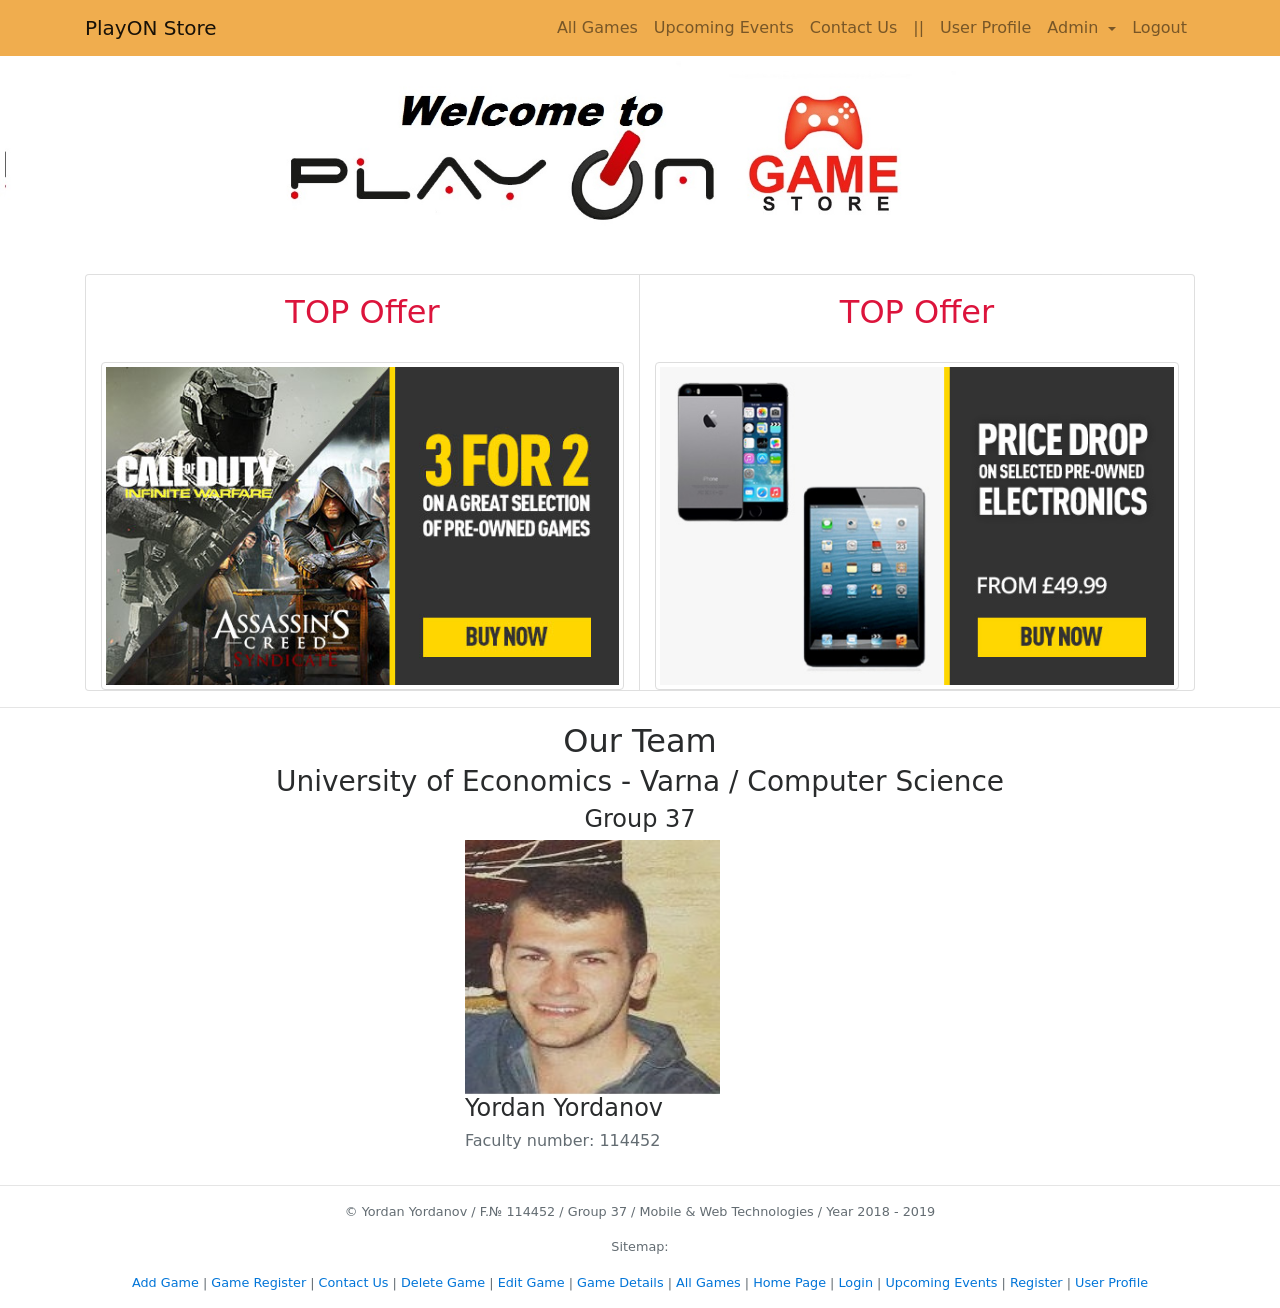
==== index.html @ a29ab79e "init" ====
<!DOCTYPE html>
<html lang="en">

<head>
    <title>PlayON Store</title>
    <meta charset="UTF-8">
    <meta name="description" content="Game Store">
    <meta name="keywords" content="video, games, ‎PlayStation, ‎Xbox, pc, android, ios ">
    <meta name="author" content="Yordan Yordanov">
    <meta name="viewport" content="width=device-width, initial-scale=1.0">
    <link href="./css/bootstrap.min.css" rel="stylesheet" type="text/css" />
    <link rel="stylesheet" href="./css/site.css">
</head>

<body>
    <header>
        <nav class="navbar navbar-toggleable-md navbar-light bg-warning">
            <div class="container">
                <button class="navbar-toggler navbar-toggler-right" type="button" data-toggle="collapse" data-target="#navbarSupportedContent"
                    aria-controls="navbarSupportedContent" aria-expanded="false" aria-label="Toggle navigation">
                    <span class="navbar-toggler-icon"></span>
                </button>
                <a class="navbar-brand" href="./index.html">PlayON Store</a>
                <div class="collapse navbar-collapse" id="navbarSupportedContent">
                    <ul class="navbar-nav mr-auto">
                    </ul>
                    <ul class="navbar-nav">
                        <li class="nav-item">
                            <a class="nav-link" href="./home.html">All Games</a>
                        </li>
                        <li class="nav-item">
                            <a class="nav-link" href="./news.html">Upcoming Events</a>
                        </li>
                        <li class="nav-item">
                            <a class="nav-link" href="./contact.html">Contact Us</a>
                        </li>
                        <li class="nav-item">
                            <span class="nav-link">||</span>
                        </li>
                        <li class="nav-item">
                            <a class="nav-link" href="./profile.html">User Profile</a>
                        </li>
                        <li class="nav-item dropdown">
                            <a class="nav-link dropdown-toggle" href="http://example.com" id="AdminDropdownMenuLink"
                                data-toggle="dropdown" aria-haspopup="true" aria-expanded="false">
                                Admin
                            </a>
                            <div class="dropdown-menu" aria-labelledby="navbarDropdownMenuLink">
                                <a class="dropdown-item" href="./admin-games.html">Games</a>
                            </div>
                        </li>
                        <li class="nav-item">
                            <a class="nav-link" href="#">Logout</a>
                        </li>
                    </ul>
                </div>
            </div>
        </nav>
    </header>
    <div id="carouselExampleIndicators" class="carousel slide" data-ride="carousel">
        <ol class="carousel-indicators">
            <li data-target="#carouselExampleIndicators" data-slide-to="0" class="active"></li>
            <li data-target="#carouselExampleIndicators" data-slide-to="1"></li>
            <li data-target="#carouselExampleIndicators" data-slide-to="2"></li>
            <li data-target="#carouselExampleIndicators" data-slide-to="3"></li>

        </ol>
        <div class="carousel-inner" role="listbox">
            <div class="carousel-item active">
                <img class="d-block img-fluid" src="./img/index2.jpg" alt="First slide">
                <div class="carousel-caption d-none d-md-block">
                    <p>...</p>
                </div>
            </div>
            <div class="carousel-item">
                <img class="d-block img-fluid" src="./img/PS4-149-M-ee.jpg" alt="Second slide">
                <div class="carousel-caption d-none d-md-block">
                </div>
            </div>
            <div class="carousel-item">
                <img class="d-block img-fluid" src="./img/index3.jpg" alt="Third slide">
                <div class="carousel-caption d-none d-md-block">
                    <a href="./home.html" class="btn btn-lg btn-outline-danger">Go To ALL GAMES</a>
                    </h3>
                </div>
            </div>
            <div class="carousel-item">
                <img class="d-block img-fluid" src="./img/index4.jpg" alt="Third slide">
                <div class="carousel-caption d-none d-md-block">
                </div>
            </div>
        </div>
        <a class="carousel-control-prev" href="#carouselExampleIndicators" role="button" data-slide="prev">
            <span class="carousel-control-prev-icon" aria-hidden="true"></span>
            <span class="sr-only">Previous</span>
        </a>
        <a class="carousel-control-next" href="#carouselExampleIndicators" role="button" data-slide="next">
            <span class="carousel-control-next-icon" aria-hidden="true"></span>
            <span class="sr-only">Next</span>
        </a>
    </div>
    <div class="container">
        <div class="row">
            <div class="col-12">
                <div class="card-group">
                    <div class="card col-6 thumbnail">
                        <div class="card-block">
                            <h2 class="card-title" style="color: crimson;text-align: center;"> TOP Offer</h2>
                        </div>
                        <img class="card-image-top img-fluid img-thumbnail" src="./img/PO-3For2-COD-Assassins-M-ee.jpg">
                    </div>
                    <div class="card col-6 thumbnail">
                        <div class="card-block">
                            <h2 class="card-title" style="color: crimson;text-align: center;">TOP Offer</h2>
                        </div>
                        <img class="card-image-top img-fluid img-thumbnail" src="./img/PO-PriceDrop-M-ee.jpg">
                    </div>
                </div>
            </div>
        </div>
    </div>
    <hr />
    <section id="team" class="bg-light-gray">
        <div class="container">
            <div class="row">
                <div class="col-lg-12 text-center">
                    <h2 class="section-heading">Our Team</h2>
                    <h3 class="section-heading">University of Economics - Varna / Computer Science</h3>
                    <h4 class="section-heading">Group 37</h4>

                </div>
            </div>
            <div class="row">
                <div class="col-sm-4 offset-4">
                    <div class="team-member">
                        <img src="./img/jord.jpg" class="img-responsive img-circle" alt="" width="255" height="255">
                        <h4>Yordan Yordanov</h4>
                        <p class="text-muted">Faculty number: 114452</p>
                    </div>
                </div>
            </div>
        </div>
    </section>
    <!--Footer-->
    <footer>
        <hr>
        <div class="container blockquote-footer">
            <p class="text-center">
                © Yordan Yordanov / F.№ 114452 / Group 37 / Mobile & Web Technologies / Year 2018 - 2019
            </p>
            <p class="text-center">
                Sitemap:
            </p>
            <p class="text-center">
                <a href="./add-game.html">Add Game</a> |
                <a href="./admin-games.html">Game Register</a> |
                <a href="./contact.html">Contact Us</a> |
                <a href="./delete-game.html">Delete Game</a> |
                <a href="./edit-game.html">Edit Game</a> |
                <a href="./game-details.html">Game Details</a> |
                <a href="./home.html">All Games</a> |
                <a href="./index.html">Home Page</a> |
                <a href="./login.html">Login</a> |
                <a href="./news.html">Upcoming Events</a> |
                <a href="./register.html">Register</a> |
                <a href="./profile.html">User Profile</a>
            </p>
        </div>
    </footer>
    <script src="https://npmcdn.com/tether@1.2.4/dist/js/tether.min.js"></script>
    <script src="./scripts/jquery-3.1.1.min.js"></script>
    <script src="./js/bootstrap.min.js"></script>
</body>

</html>
---- css/site.css ----
.blockquote-footer::before {
    content: none;
}
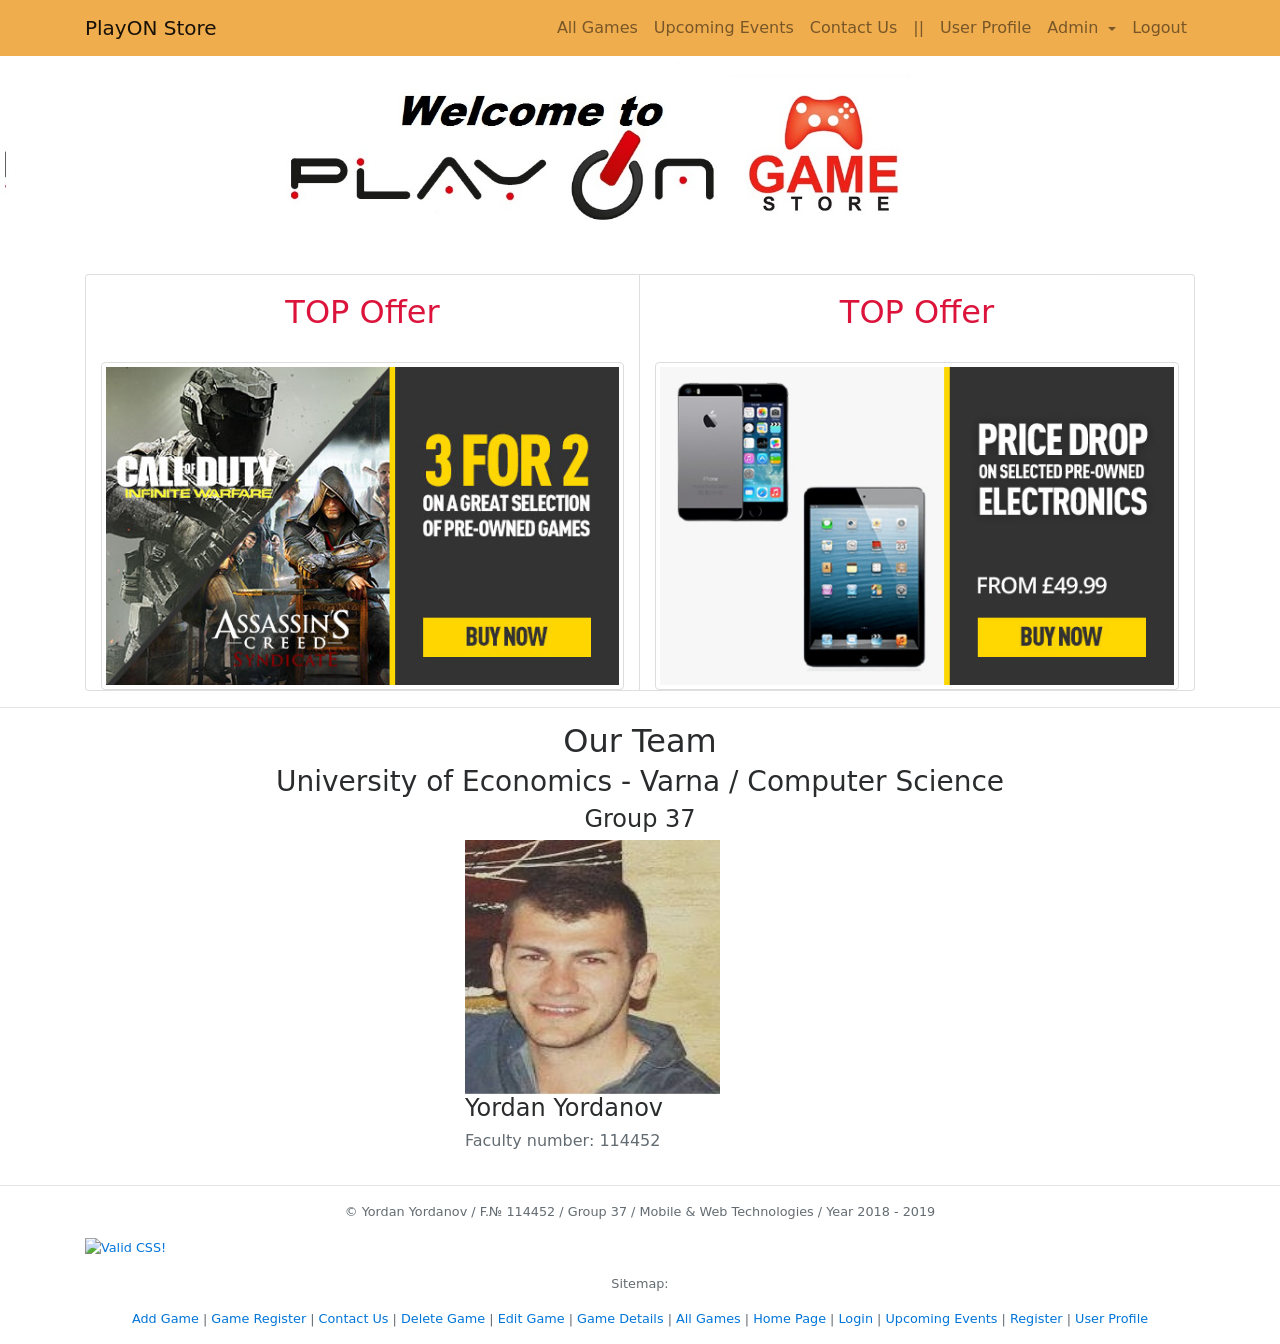
==== commit 1e9daee7: "Update index.html" ====
--- a/index.html
+++ b/index.html
@@ -1,175 +1,177 @@
 <!DOCTYPE html>
 <html lang="en">
-
-<head>
-    <title>PlayON Store</title>
-    <meta charset="UTF-8">
-    <meta name="description" content="Game Store">
-    <meta name="keywords" content="video, games, ‎PlayStation, ‎Xbox, pc, android, ios ">
-    <meta name="author" content="Yordan Yordanov">
-    <meta name="viewport" content="width=device-width, initial-scale=1.0">
-    <link href="./css/bootstrap.min.css" rel="stylesheet" type="text/css" />
-    <link rel="stylesheet" href="./css/site.css">
-</head>
-
-<body>
-    <header>
-        <nav class="navbar navbar-toggleable-md navbar-light bg-warning">
+   <head>
+      <title>PlayON Store</title>
+      <meta charset="UTF-8">
+      <meta name="description" content="Game Store">
+      <meta name="keywords" content="video, games, ‎PlayStation, ‎Xbox, pc, android, ios ">
+      <meta name="author" content="Yordan Yordanov">
+      <meta name="viewport" content="width=device-width, initial-scale=1.0">
+      <link href="./css/bootstrap.min.css" rel="stylesheet" type="text/css" />
+      <link rel="stylesheet" href="./css/site.css">
+   </head>
+   <body>
+      <header>
+         <nav class="navbar navbar-toggleable-md navbar-light bg-warning">
             <div class="container">
-                <button class="navbar-toggler navbar-toggler-right" type="button" data-toggle="collapse" data-target="#navbarSupportedContent"
-                    aria-controls="navbarSupportedContent" aria-expanded="false" aria-label="Toggle navigation">
-                    <span class="navbar-toggler-icon"></span>
-                </button>
-                <a class="navbar-brand" href="./index.html">PlayON Store</a>
-                <div class="collapse navbar-collapse" id="navbarSupportedContent">
-                    <ul class="navbar-nav mr-auto">
-                    </ul>
-                    <ul class="navbar-nav">
-                        <li class="nav-item">
-                            <a class="nav-link" href="./home.html">All Games</a>
-                        </li>
-                        <li class="nav-item">
-                            <a class="nav-link" href="./news.html">Upcoming Events</a>
-                        </li>
-                        <li class="nav-item">
-                            <a class="nav-link" href="./contact.html">Contact Us</a>
-                        </li>
-                        <li class="nav-item">
-                            <span class="nav-link">||</span>
-                        </li>
-                        <li class="nav-item">
-                            <a class="nav-link" href="./profile.html">User Profile</a>
-                        </li>
-                        <li class="nav-item dropdown">
-                            <a class="nav-link dropdown-toggle" href="http://example.com" id="AdminDropdownMenuLink"
-                                data-toggle="dropdown" aria-haspopup="true" aria-expanded="false">
-                                Admin
-                            </a>
-                            <div class="dropdown-menu" aria-labelledby="navbarDropdownMenuLink">
-                                <a class="dropdown-item" href="./admin-games.html">Games</a>
-                            </div>
-                        </li>
-                        <li class="nav-item">
-                            <a class="nav-link" href="#">Logout</a>
-                        </li>
-                    </ul>
-                </div>
+               <button class="navbar-toggler navbar-toggler-right" type="button" data-toggle="collapse" data-target="#navbarSupportedContent"
+                  aria-controls="navbarSupportedContent" aria-expanded="false" aria-label="Toggle navigation">
+               <span class="navbar-toggler-icon"></span>
+               </button>
+               <a class="navbar-brand" href="./index.html">PlayON Store</a>
+               <div class="collapse navbar-collapse" id="navbarSupportedContent">
+                  <ul class="navbar-nav mr-auto">
+                  </ul>
+                  <ul class="navbar-nav">
+                     <li class="nav-item">
+                        <a class="nav-link" href="./home.html">All Games</a>
+                     </li>
+                     <li class="nav-item">
+                        <a class="nav-link" href="./news.html">Upcoming Events</a>
+                     </li>
+                     <li class="nav-item">
+                        <a class="nav-link" href="./contact.html">Contact Us</a>
+                     </li>
+                     <li class="nav-item">
+                        <span class="nav-link">||</span>
+                     </li>
+                     <li class="nav-item">
+                        <a class="nav-link" href="./profile.html">User Profile</a>
+                     </li>
+                     <li class="nav-item dropdown">
+                        <a class="nav-link dropdown-toggle" href="http://example.com" id="AdminDropdownMenuLink"
+                           data-toggle="dropdown" aria-haspopup="true" aria-expanded="false">
+                        Admin
+                        </a>
+                        <div class="dropdown-menu" aria-labelledby="navbarDropdownMenuLink">
+                           <a class="dropdown-item" href="./admin-games.html">Games</a>
+                        </div>
+                     </li>
+                     <li class="nav-item">
+                        <a class="nav-link" href="#">Logout</a>
+                     </li>
+                  </ul>
+               </div>
             </div>
-        </nav>
-    </header>
-    <div id="carouselExampleIndicators" class="carousel slide" data-ride="carousel">
-        <ol class="carousel-indicators">
+         </nav>
+      </header>
+      <div id="carouselExampleIndicators" class="carousel slide" data-ride="carousel">
+         <ol class="carousel-indicators">
             <li data-target="#carouselExampleIndicators" data-slide-to="0" class="active"></li>
             <li data-target="#carouselExampleIndicators" data-slide-to="1"></li>
             <li data-target="#carouselExampleIndicators" data-slide-to="2"></li>
             <li data-target="#carouselExampleIndicators" data-slide-to="3"></li>
-
-        </ol>
-        <div class="carousel-inner" role="listbox">
+         </ol>
+         <div class="carousel-inner" role="listbox">
             <div class="carousel-item active">
-                <img class="d-block img-fluid" src="./img/index2.jpg" alt="First slide">
-                <div class="carousel-caption d-none d-md-block">
-                    <p>...</p>
-                </div>
+               <img class="d-block img-fluid" src="./img/index2.jpg" alt="First slide">
+               <div class="carousel-caption d-none d-md-block">
+                  <p>...</p>
+               </div>
             </div>
             <div class="carousel-item">
-                <img class="d-block img-fluid" src="./img/PS4-149-M-ee.jpg" alt="Second slide">
-                <div class="carousel-caption d-none d-md-block">
-                </div>
+               <img class="d-block img-fluid" src="./img/PS4-149-M-ee.jpg" alt="Second slide">
+               <div class="carousel-caption d-none d-md-block">
+               </div>
             </div>
             <div class="carousel-item">
-                <img class="d-block img-fluid" src="./img/index3.jpg" alt="Third slide">
-                <div class="carousel-caption d-none d-md-block">
-                    <a href="./home.html" class="btn btn-lg btn-outline-danger">Go To ALL GAMES</a>
-                    </h3>
-                </div>
+               <img class="d-block img-fluid" src="./img/index3.jpg" alt="Third slide">
+               <div class="carousel-caption d-none d-md-block">
+                  <a href="./home.html" class="btn btn-lg btn-outline-danger">Go To ALL GAMES</a>
+                  </h3>
+               </div>
             </div>
             <div class="carousel-item">
-                <img class="d-block img-fluid" src="./img/index4.jpg" alt="Third slide">
-                <div class="carousel-caption d-none d-md-block">
-                </div>
+               <img class="d-block img-fluid" src="./img/index4.jpg" alt="Third slide">
+               <div class="carousel-caption d-none d-md-block">
+               </div>
             </div>
-        </div>
-        <a class="carousel-control-prev" href="#carouselExampleIndicators" role="button" data-slide="prev">
-            <span class="carousel-control-prev-icon" aria-hidden="true"></span>
-            <span class="sr-only">Previous</span>
-        </a>
-        <a class="carousel-control-next" href="#carouselExampleIndicators" role="button" data-slide="next">
-            <span class="carousel-control-next-icon" aria-hidden="true"></span>
-            <span class="sr-only">Next</span>
-        </a>
-    </div>
-    <div class="container">
-        <div class="row">
+         </div>
+         <a class="carousel-control-prev" href="#carouselExampleIndicators" role="button" data-slide="prev">
+         <span class="carousel-control-prev-icon" aria-hidden="true"></span>
+         <span class="sr-only">Previous</span>
+         </a>
+         <a class="carousel-control-next" href="#carouselExampleIndicators" role="button" data-slide="next">
+         <span class="carousel-control-next-icon" aria-hidden="true"></span>
+         <span class="sr-only">Next</span>
+         </a>
+      </div>
+      <div class="container">
+         <div class="row">
             <div class="col-12">
-                <div class="card-group">
-                    <div class="card col-6 thumbnail">
-                        <div class="card-block">
-                            <h2 class="card-title" style="color: crimson;text-align: center;"> TOP Offer</h2>
-                        </div>
-                        <img class="card-image-top img-fluid img-thumbnail" src="./img/PO-3For2-COD-Assassins-M-ee.jpg">
-                    </div>
-                    <div class="card col-6 thumbnail">
-                        <div class="card-block">
-                            <h2 class="card-title" style="color: crimson;text-align: center;">TOP Offer</h2>
-                        </div>
-                        <img class="card-image-top img-fluid img-thumbnail" src="./img/PO-PriceDrop-M-ee.jpg">
-                    </div>
-                </div>
+               <div class="card-group">
+                  <div class="card col-6 thumbnail">
+                     <div class="card-block">
+                        <h2 class="card-title" style="color: crimson;text-align: center;"> TOP Offer</h2>
+                     </div>
+                     <img class="card-image-top img-fluid img-thumbnail" src="./img/PO-3For2-COD-Assassins-M-ee.jpg">
+                  </div>
+                  <div class="card col-6 thumbnail">
+                     <div class="card-block">
+                        <h2 class="card-title" style="color: crimson;text-align: center;">TOP Offer</h2>
+                     </div>
+                     <img class="card-image-top img-fluid img-thumbnail" src="./img/PO-PriceDrop-M-ee.jpg">
+                  </div>
+               </div>
             </div>
-        </div>
-    </div>
-    <hr />
-    <section id="team" class="bg-light-gray">
-        <div class="container">
+         </div>
+      </div>
+      <hr />
+      <section id="team" class="bg-light-gray">
+         <div class="container">
             <div class="row">
-                <div class="col-lg-12 text-center">
-                    <h2 class="section-heading">Our Team</h2>
-                    <h3 class="section-heading">University of Economics - Varna / Computer Science</h3>
-                    <h4 class="section-heading">Group 37</h4>
-
-                </div>
+               <div class="col-lg-12 text-center">
+                  <h2 class="section-heading">Our Team</h2>
+                  <h3 class="section-heading">University of Economics - Varna / Computer Science</h3>
+                  <h4 class="section-heading">Group 37</h4>
+               </div>
             </div>
             <div class="row">
-                <div class="col-sm-4 offset-4">
-                    <div class="team-member">
-                        <img src="./img/jord.jpg" class="img-responsive img-circle" alt="" width="255" height="255">
-                        <h4>Yordan Yordanov</h4>
-                        <p class="text-muted">Faculty number: 114452</p>
-                    </div>
-                </div>
+               <div class="col-sm-4 offset-4">
+                  <div class="team-member">
+                     <img src="./img/jord.jpg" class="img-responsive img-circle" alt="" width="255" height="255">
+                     <h4>Yordan Yordanov</h4>
+                     <p class="text-muted">Faculty number: 114452</p>
+                  </div>
+               </div>
             </div>
-        </div>
-    </section>
-    <!--Footer-->
-    <footer>
-        <hr>
-        <div class="container blockquote-footer">
+         </div>
+      </section>
+      <!--Footer-->
+      <footer>
+         <hr>
+         <div class="container blockquote-footer">
             <p class="text-center">
-                © Yordan Yordanov / F.№ 114452 / Group 37 / Mobile & Web Technologies / Year 2018 - 2019
+               © Yordan Yordanov / F.№ 114452 / Group 37 / Mobile & Web Technologies / Year 2018 - 2019
+            </p>
+            <p>
+               <a href="https://jigsaw.w3.org/css-validator/check/referer">
+               <img style="border:0;width:88px;height:31px"
+                  src="https://jigsaw.w3.org/css-validator/images/vcss"
+                  alt="Valid CSS!" />
+               </a>
             </p>
             <p class="text-center">
-                Sitemap:
+               Sitemap:
             </p>
             <p class="text-center">
-                <a href="./add-game.html">Add Game</a> |
-                <a href="./admin-games.html">Game Register</a> |
-                <a href="./contact.html">Contact Us</a> |
-                <a href="./delete-game.html">Delete Game</a> |
-                <a href="./edit-game.html">Edit Game</a> |
-                <a href="./game-details.html">Game Details</a> |
-                <a href="./home.html">All Games</a> |
-                <a href="./index.html">Home Page</a> |
-                <a href="./login.html">Login</a> |
-                <a href="./news.html">Upcoming Events</a> |
-                <a href="./register.html">Register</a> |
-                <a href="./profile.html">User Profile</a>
+               <a href="./add-game.html">Add Game</a> |
+               <a href="./admin-games.html">Game Register</a> |
+               <a href="./contact.html">Contact Us</a> |
+               <a href="./delete-game.html">Delete Game</a> |
+               <a href="./edit-game.html">Edit Game</a> |
+               <a href="./game-details.html">Game Details</a> |
+               <a href="./home.html">All Games</a> |
+               <a href="./index.html">Home Page</a> |
+               <a href="./login.html">Login</a> |
+               <a href="./news.html">Upcoming Events</a> |
+               <a href="./register.html">Register</a> |
+               <a href="./profile.html">User Profile</a>
             </p>
-        </div>
-    </footer>
-    <script src="https://npmcdn.com/tether@1.2.4/dist/js/tether.min.js"></script>
-    <script src="./scripts/jquery-3.1.1.min.js"></script>
-    <script src="./js/bootstrap.min.js"></script>
-</body>
-
-</html>+         </div>
+      </footer>
+      <script src="https://npmcdn.com/tether@1.2.4/dist/js/tether.min.js"></script>
+      <script src="./scripts/jquery-3.1.1.min.js"></script>
+      <script src="./js/bootstrap.min.js"></script>
+   </body>
+</html>
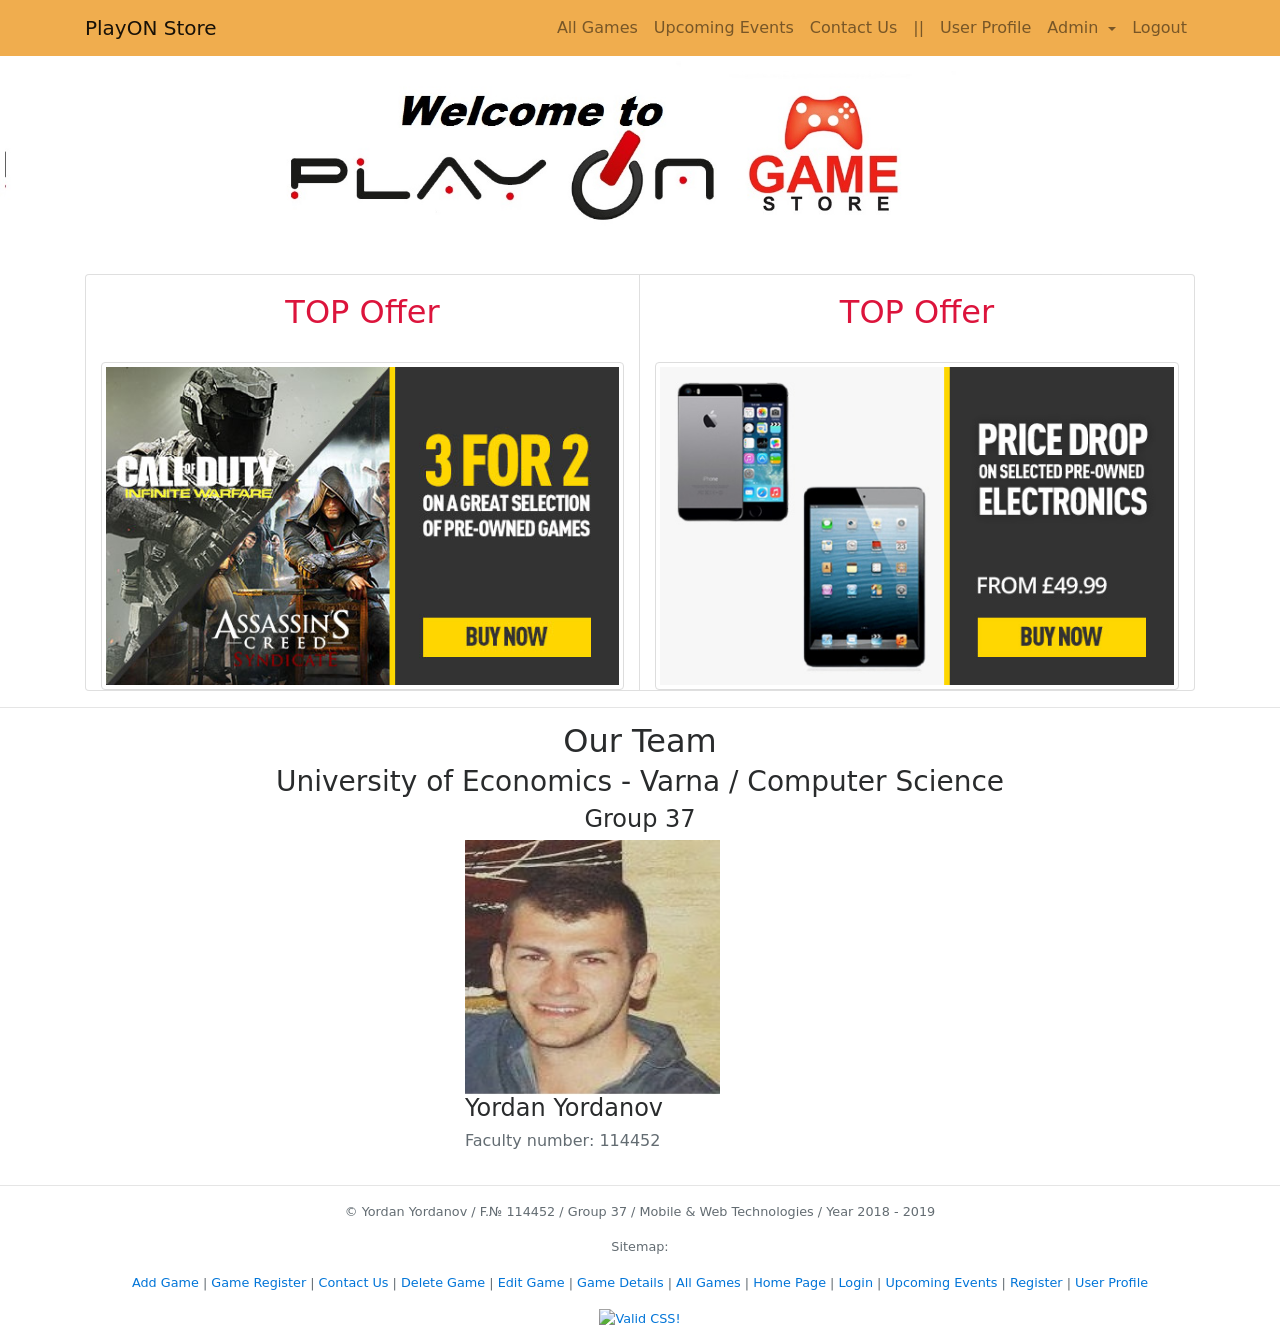
==== commit d492c9dd: "Update index.html" ====
--- a/index.html
+++ b/index.html
@@ -144,13 +144,6 @@
             <p class="text-center">
                © Yordan Yordanov / F.№ 114452 / Group 37 / Mobile & Web Technologies / Year 2018 - 2019
             </p>
-            <p>
-               <a href="https://jigsaw.w3.org/css-validator/check/referer">
-               <img style="border:0;width:88px;height:31px"
-                  src="https://jigsaw.w3.org/css-validator/images/vcss"
-                  alt="Valid CSS!" />
-               </a>
-            </p>
             <p class="text-center">
                Sitemap:
             </p>
@@ -168,6 +161,13 @@
                <a href="./register.html">Register</a> |
                <a href="./profile.html">User Profile</a>
             </p>
+            <p class="text-center">
+               <a href="https://jigsaw.w3.org/css-validator/check/referer">
+               <img style="border:0;width:88px;height:31px"
+                  src="https://jigsaw.w3.org/css-validator/images/vcss"
+                  alt="Valid CSS!" />
+               </a>
+            </p>
          </div>
       </footer>
       <script src="https://npmcdn.com/tether@1.2.4/dist/js/tether.min.js"></script>
